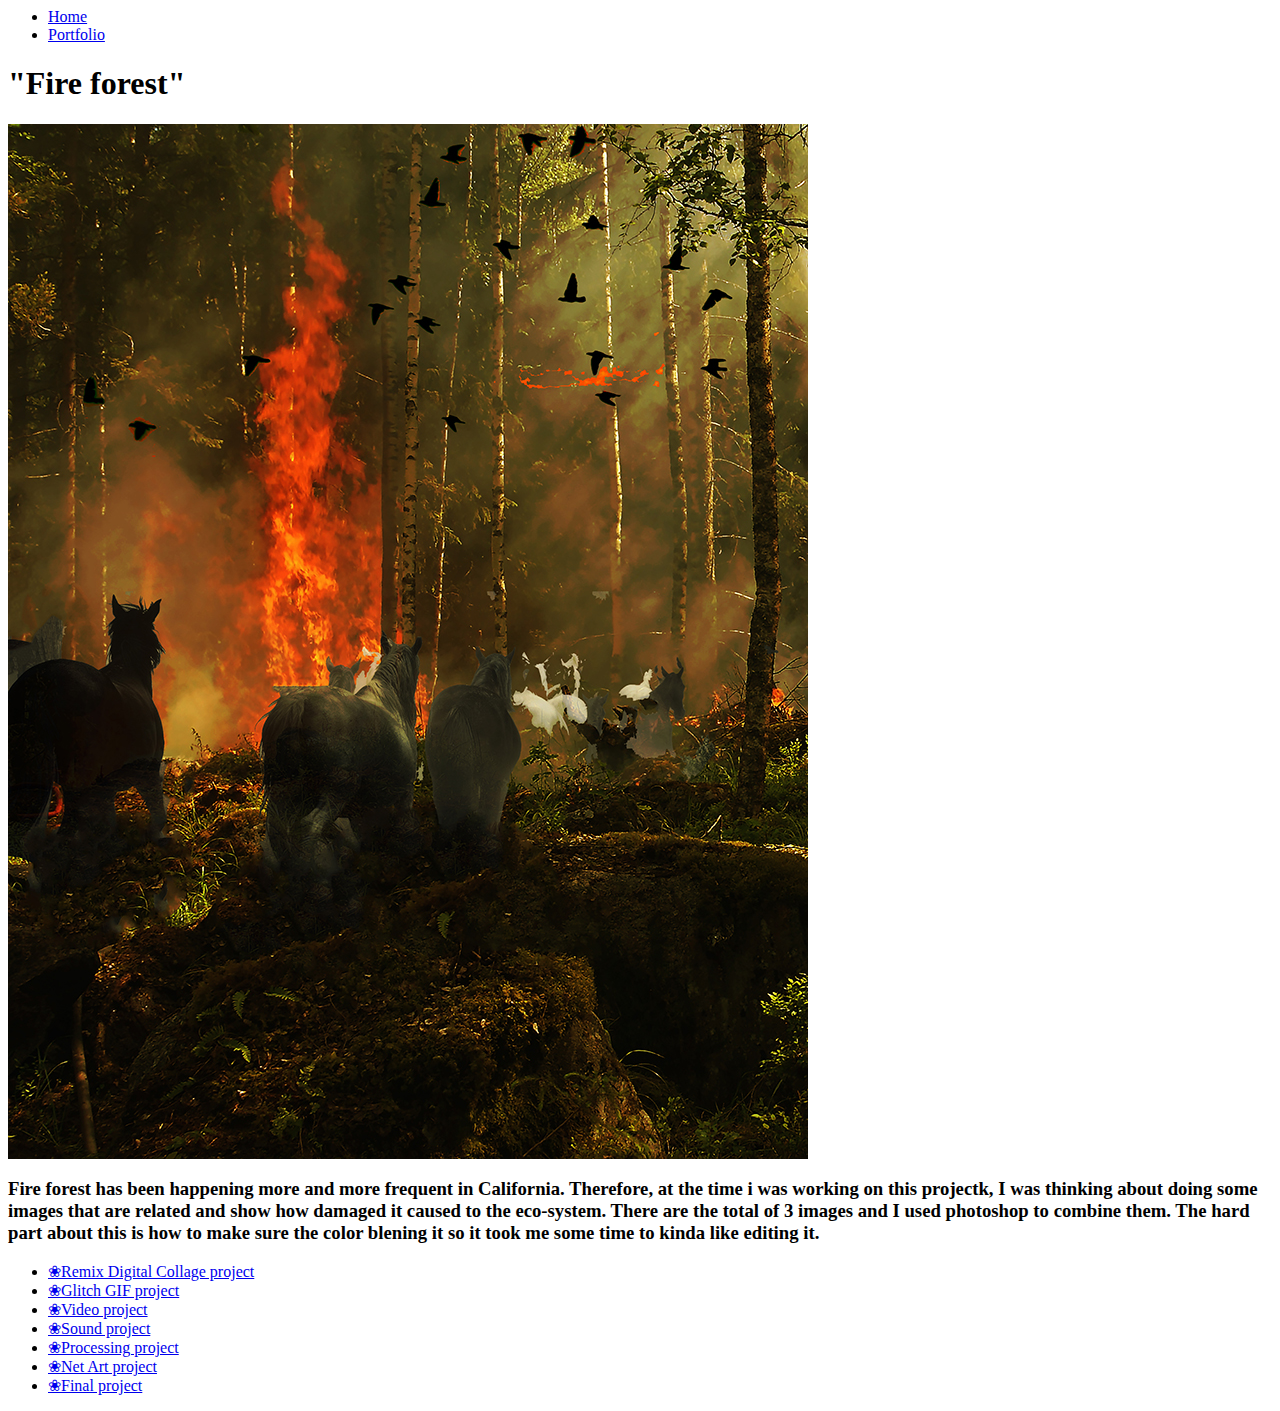
==== page2.html @ a24baa0c "update 1" ====
<body>
<ul>
<li><a href="index.html">Home</a></li>
<li><a href="portfolio.html">Portfolio</a></li>

</ul>


<h1>"Fire forest"</h1>



<img src="images/remixcollage.jpg">

<h3>Fire forest has been happening more and more frequent in California. Therefore, at the time i was working on this projectk, I was thinking about doing some images that are related and show how damaged it caused to the eco-system. There are the total of 3 images and I used photoshop to combine them. The hard part about this is how to make sure the color blening it so it took me some time to kinda like editing it. </h3>

<ul>
<li><a href="page2.html">❀Remix Digital Collage project</a></li>
<li><a href="page3.html">❀Glitch GIF project</a></li>
<li><a href="page4.html">❀Video project</a></li>
<li><a href="page5.html">❀Sound project</a></li>
<li><a href="page6.html">❀Processing project</a></li>
<li><a href="page7.html">❀Net Art project</a></li>
<li><a href="page8.html">❀Final project</a></li>
</ul>


</body>
</html>
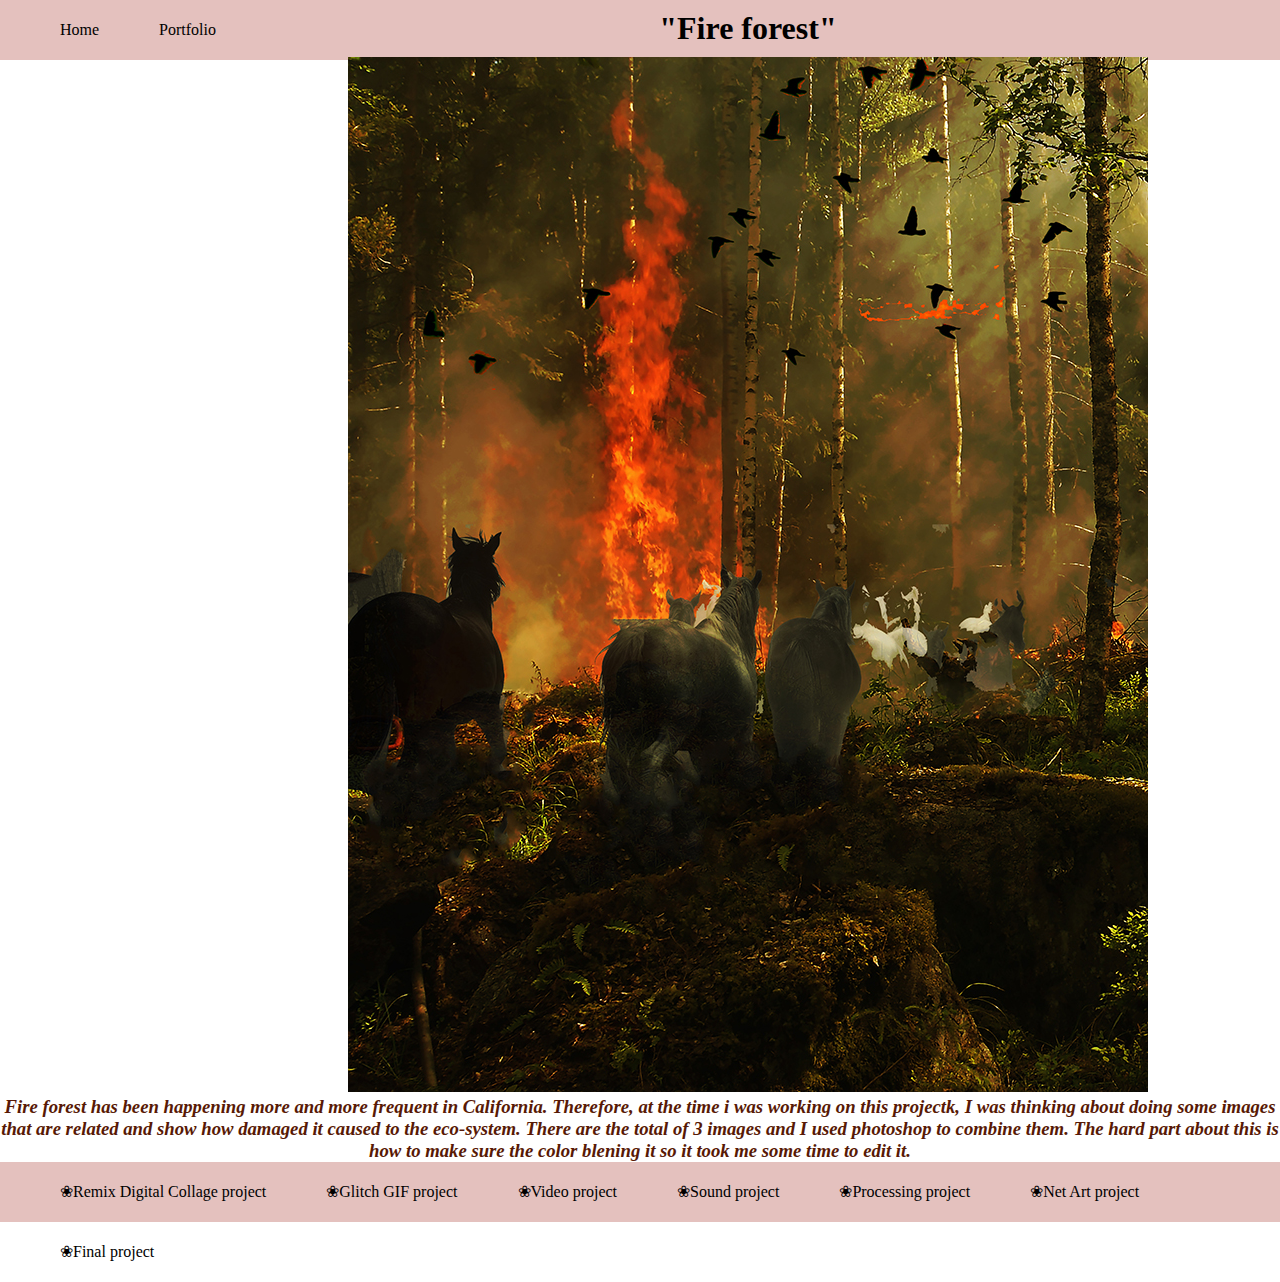
==== commit 25008c60: "update2" ====
--- a/page2.html
+++ b/page2.html
@@ -1,18 +1,29 @@
+<!DOCTYPE html>
+<html>
+<head>
+	<title></title>
+	<link rel="stylesheet" type="text/css" href="css/page2.css">
+</head>
+<body>
+
+</body>
+</html>
+
+	
 <body>
 <ul>
 <li><a href="index.html">Home</a></li>
 <li><a href="portfolio.html">Portfolio</a></li>
 
-</ul>
 
-
+<del><h1></h1></del>
 <h1>"Fire forest"</h1>
 
 
 
 <img src="images/remixcollage.jpg">
 
-<h3>Fire forest has been happening more and more frequent in California. Therefore, at the time i was working on this projectk, I was thinking about doing some images that are related and show how damaged it caused to the eco-system. There are the total of 3 images and I used photoshop to combine them. The hard part about this is how to make sure the color blening it so it took me some time to kinda like editing it. </h3>
+<h3>Fire forest has been happening more and more frequent in California. Therefore, at the time i was working on this projectk, I was thinking about doing some images that are related and show how damaged it caused to the eco-system. There are the total of 3 images and I used photoshop to combine them. The hard part about this is how to make sure the color blening it so it took me some time to edit it. </h3>
 
 <ul>
 <li><a href="page2.html">❀Remix Digital Collage project</a></li>
--- a/css/page2.css
+++ b/css/page2.css
@@ -0,0 +1,73 @@
+@import url('https://fonts.googleapis.com/css?family=Rock+Salt|Tangerine');
+
+*{
+	margin:0;
+	padding:0;
+}
+
+body{
+	font-family:"Rock+Salt|Tangerine",cursive;
+	background-image:url(https://images.pexels.com/photos/255379/pexels-photo-255379.jpeg?w=1260&h=750&dpr=2&auto=compress&cs=tinysrgb);
+	overflow-x: hidden;
+	text-align:center;
+}
+
+
+h1{
+	padding-bottom: 10px;
+}
+
+ul{
+	background-color:#e4c1be;
+	width:100%;
+	height:60px;
+}
+
+ul li{
+	float:left;
+	padding-left:60px;
+	list-style-type:none;
+	line-height: 60px;
+}
+
+ul li a {
+	text-decoration:none;
+	color:black;
+}
+
+ul li a:hover{
+	color:white;
+	font-weight:bold;
+}
+
+
+
+h3{
+	color:#581905;
+	font-style:italic;
+}
+
+#cherryblossom{
+	width:50%;
+	height:30vh;
+	border:none;
+	align:center;
+}
+
+div{
+	background-color:#cc737f;
+	width:100%;
+	height:400px;
+	text-align:center;
+	margib:0 auto;
+}
+
+div img {
+	width:100px;
+}
+
+.colorred {
+	color:black;
+	
+
+}